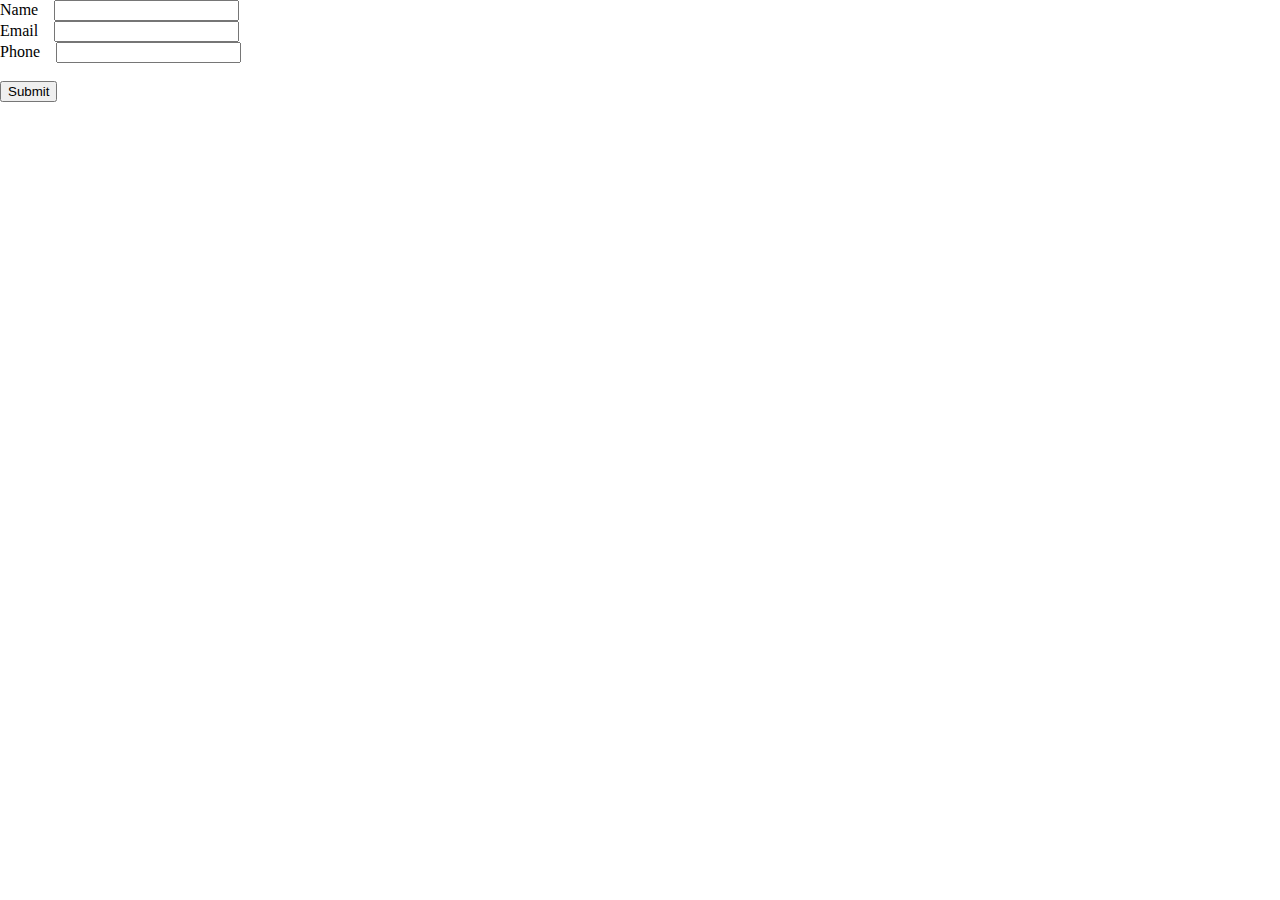
==== index.html @ 69a863fe "first commit" ====
<!DOCTYPE html>
<html lang="en">
<head>
    <meta charset="UTF-8">
    <meta http-equiv="X-UA-Compatible" content="IE=edge">
    <meta name="viewport" content="width=device-width, initial-scale=1.0">
    <title>Document</title>
    <link rel="stylesheet" href="style.css">
    <script src="script.js"></script>
</head>
<body> 
    <form name='personaldetailsform' onSubmit="return formValidation();" action="thanks.html" method="GET">  
    <div className="mainpage">
        <div className='outer'>

          <div> 
            <label>Name</label> &nbsp;&nbsp;
            <input type="text" id="ipfullname" name="fullname" required> 
      
            <br/>
          </div>
          <!-- onfocusout="validatefullname()" -->
          <div>
            <label>Email</label> &nbsp;&nbsp;
            <input id="ipemail" name="email" type="email" required  /> <br/>
          </div>
          
          <div>
            <label>Phone</label> &nbsp;&nbsp;
            <input id="ipphone" name="phone" type="tel" onkeyup="return validatephonenumber(event)" required maxlength="10"/>
            <p id="phoneprovider"></p> <br/>
          </div>
  
          <div>
            <input type="submit"  value="Submit" />
          </div>

        </div>
    </div>
    </form>  
</body>
</html>
---- style.css ----
*{
    margin: 0;
  }
  
  body,html{
    height: 100%;
  }
  
  .mainpage{
    height: 100%;
    background-color: #f5f5f5;
    display: flex;
    align-items: center;
    justify-content: center;
  }
  
  .outer{
    text-align: center;
    margin: 50px;
    background-color:#ffffff;
    padding: 30px;
    box-shadow: 19px 27px 72px 4px rgba(156, 145, 145, 0.75);
    border-radius: 10px;
    position:relative;
  }
  
  .outer label{
    color:slateblue;
    font-weight: bolder;
    margin-bottom: 15px;
    font-size: small;
  }
  
  .outer input{
    margin-bottom: 15px;
    border: 1px solid blue;
    padding: 8px;
    border-radius: 8px;
  }
  
  .outer button{
    background-color: midnightblue;
    color: white;
    border:none;
    text-align: center;
    align-items: center;
    justify-content: center;
    border-radius: 8px;
    padding: 8px;
  }
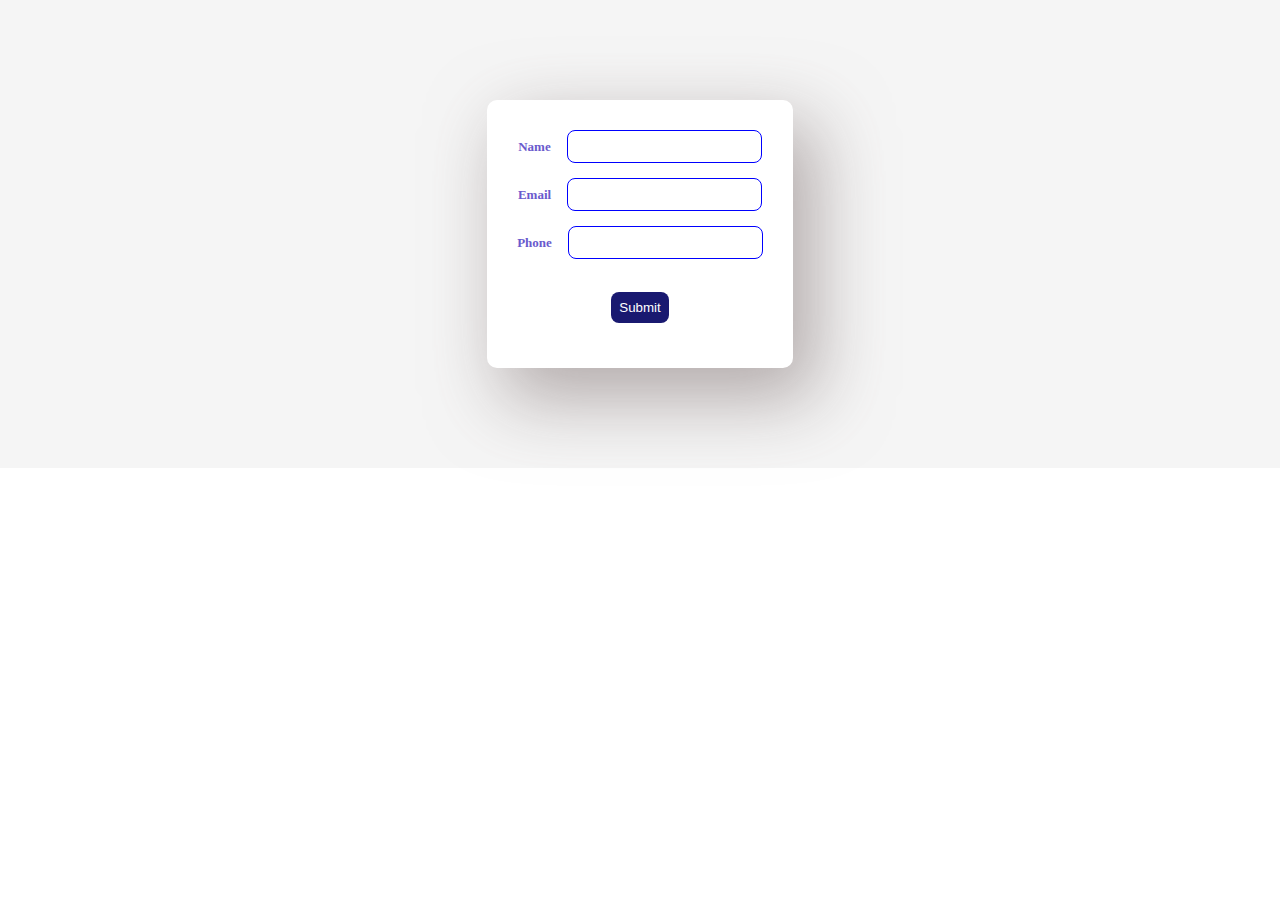
==== commit fb6e6710: "added css" ====
--- a/index.html
+++ b/index.html
@@ -1,42 +1,52 @@
 <!DOCTYPE html>
 <html lang="en">
-<head>
-    <meta charset="UTF-8">
-    <meta http-equiv="X-UA-Compatible" content="IE=edge">
-    <meta name="viewport" content="width=device-width, initial-scale=1.0">
-    <title>Document</title>
-    <link rel="stylesheet" href="style.css">
+  <head>
+    <meta charset="UTF-8" />
+    <meta http-equiv="X-UA-Compatible" content="IE=edge" />
+    <meta name="viewport" content="width=device-width, initial-scale=1.0" />
+    <title>Pixel6 Validation</title>
+    <link rel="stylesheet" href="style.css" />
     <script src="script.js"></script>
-</head>
-<body> 
-    <form name='personaldetailsform' onSubmit="return formValidation();" action="thanks.html" method="GET">  
-    <div className="mainpage">
-        <div className='outer'>
-
-          <div> 
+  </head>
+  <body>
+    <form
+      name="personaldetailsform"
+      onSubmit="return formValidation();"
+      action="thanks.html"
+      method="GET"
+    >
+      <div class="mainpage">
+        <div class="outer">
+          <div>
             <label>Name</label> &nbsp;&nbsp;
-            <input type="text" id="ipfullname" name="fullname" required> 
-      
-            <br/>
+            <input type="text" id="ipfullname" name="fullname" required />
+            <br />
           </div>
           <!-- onfocusout="validatefullname()" -->
           <div>
             <label>Email</label> &nbsp;&nbsp;
-            <input id="ipemail" name="email" type="email" required  /> <br/>
+            <input id="ipemail" name="email" type="email" required /> <br />
           </div>
-          
+
           <div>
             <label>Phone</label> &nbsp;&nbsp;
-            <input id="ipphone" name="phone" type="tel" onkeyup="return validatephonenumber(event)" required maxlength="10"/>
-            <p id="phoneprovider"></p> <br/>
-          </div>
-  
-          <div>
-            <input type="submit"  value="Submit" />
+            <input
+              id="ipphone"
+              name="phone"
+              type="tel"
+              onkeyup="return validatephonenumber(event)"
+              required
+              maxlength="10"
+            />
+            <p id="phoneprovider"></p>
+            <br />
           </div>
 
+          <div class="button">
+            <input type="submit" value="Submit" />
+          </div>
         </div>
-    </div>
-    </form>  
-</body>
-</html>+      </div>
+    </form>
+  </body>
+</html>
--- a/style.css
+++ b/style.css
@@ -1,51 +1,51 @@
-*{
-    margin: 0;
-  }
-  
-  body,html{
-    height: 100%;
-  }
-  
-  .mainpage{
-    height: 100%;
-    background-color: #f5f5f5;
-    display: flex;
-    align-items: center;
-    justify-content: center;
-  }
-  
-  .outer{
-    text-align: center;
-    margin: 50px;
-    background-color:#ffffff;
-    padding: 30px;
-    box-shadow: 19px 27px 72px 4px rgba(156, 145, 145, 0.75);
-    border-radius: 10px;
-    position:relative;
-  }
-  
-  .outer label{
-    color:slateblue;
-    font-weight: bolder;
-    margin-bottom: 15px;
-    font-size: small;
-  }
-  
-  .outer input{
-    margin-bottom: 15px;
-    border: 1px solid blue;
-    padding: 8px;
-    border-radius: 8px;
-  }
-  
-  .outer button{
-    background-color: midnightblue;
-    color: white;
-    border:none;
-    text-align: center;
-    align-items: center;
-    justify-content: center;
-    border-radius: 8px;
-    padding: 8px;
-  }
- +* {
+  margin: 0;
+}
+
+body,
+html {
+  height: 100%;
+}
+
+.mainpage {
+  height: 100%;
+  background-color: #f5f5f5;
+  display: flex;
+  align-items: center;
+  justify-content: center;
+}
+
+.outer {
+  text-align: center;
+  margin: 100px;
+  background-color: #ffffff;
+  padding: 30px;
+  box-shadow: 19px 27px 72px 4px rgba(156, 145, 145, 0.75);
+  border-radius: 10px;
+}
+
+.outer label {
+  color: slateblue;
+  font-weight: bolder;
+  margin-bottom: 15px;
+  font-size:small;
+  font-weight:900;
+}
+
+.outer input {
+  margin-bottom: 15px;
+  border: 1px solid blue;
+  padding: 8px;
+  border-radius: 8px;
+}
+
+.outer .button input {
+  background-color: midnightblue;
+  color: white;
+  border: none;
+  text-align: center;
+  align-items: center;
+  justify-content: center;
+  border-radius: 8px;
+  padding: 8px;
+}
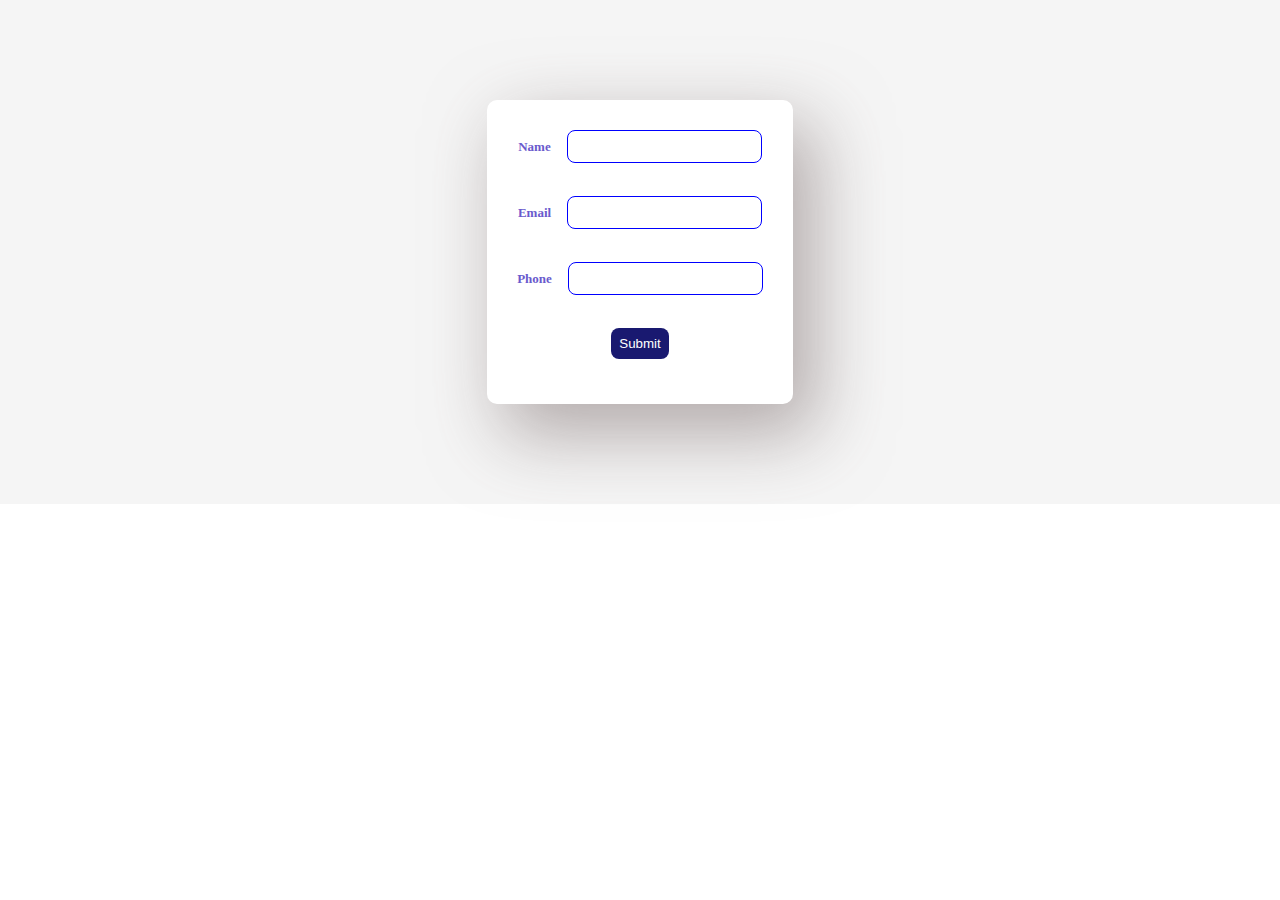
==== commit 50b93679: "Fixed assignment comments" ====
--- a/index.html
+++ b/index.html
@@ -6,7 +6,6 @@
     <meta name="viewport" content="width=device-width, initial-scale=1.0" />
     <title>Pixel6 Validation</title>
     <link rel="stylesheet" href="style.css" />
-    <script src="script.js"></script>
   </head>
   <body>
     <form
@@ -19,13 +18,35 @@
         <div class="outer">
           <div>
             <label>Name</label> &nbsp;&nbsp;
-            <input type="text" id="ipfullname" name="fullname" required />
+            <input
+              type="text"
+              id="ipfullname"
+              name="fullname"
+              required
+              onkeyup="return validatefullname(event)"
+              onblur="enablesubmitbutton()"
+            />
+            <br />
+            <span id="errfullname" for="ipfullname"  display="none"></span>
             <br />
           </div>
           <!-- onfocusout="validatefullname()" -->
           <div>
             <label>Email</label> &nbsp;&nbsp;
-            <input id="ipemail" name="email" type="email" required /> <br />
+            <input
+              id="ipemail"
+              name="email"
+              type="email"
+              required
+              onkeyup="return emailvalidate(event);"
+              onblur="enablesubmitbutton()"
+    
+            />
+            <br />
+            <!-- <input id="ipemail" name="email" type="email" onfocusout="return emailvalidate();" onfocusout="enablesubmitbutton();"/ required /> <br /> -->
+
+            <span id="erremail" for="ipemail" display="none"></span>
+            <br />
           </div>
 
           <div>
@@ -33,20 +54,29 @@
             <input
               id="ipphone"
               name="phone"
-              type="tel"
               onkeyup="return validatephonenumber(event)"
+              onkeypress="return onlyNumberKey(event)"
+              onblur="enablesubmitbutton()"
               required
-              maxlength="10"
+              maxlength="18"
             />
+
+            <br />
+            <span id="errphone" for="ipphone"></span>
             <p id="phoneprovider"></p>
             <br />
           </div>
 
           <div class="button">
-            <input type="submit" value="Submit" />
+            <input type="submit" id="btnsubmit" disabled value="Submit" />
+            <!-- <input type="submit" id="btnsubmit" disabled value="Submit" /> -->
           </div>
         </div>
       </div>
     </form>
   </body>
+  <script src="script.js"></script>
+  <script src="namevalidator.js"></script>
+  <script src="phonevalidator.js"></script>
+  <script src="emailvalidator.js"></script>
 </html>
--- a/style.css
+++ b/style.css
@@ -48,4 +48,5 @@
   justify-content: center;
   border-radius: 8px;
   padding: 8px;
+  cursor: pointer;
 }
